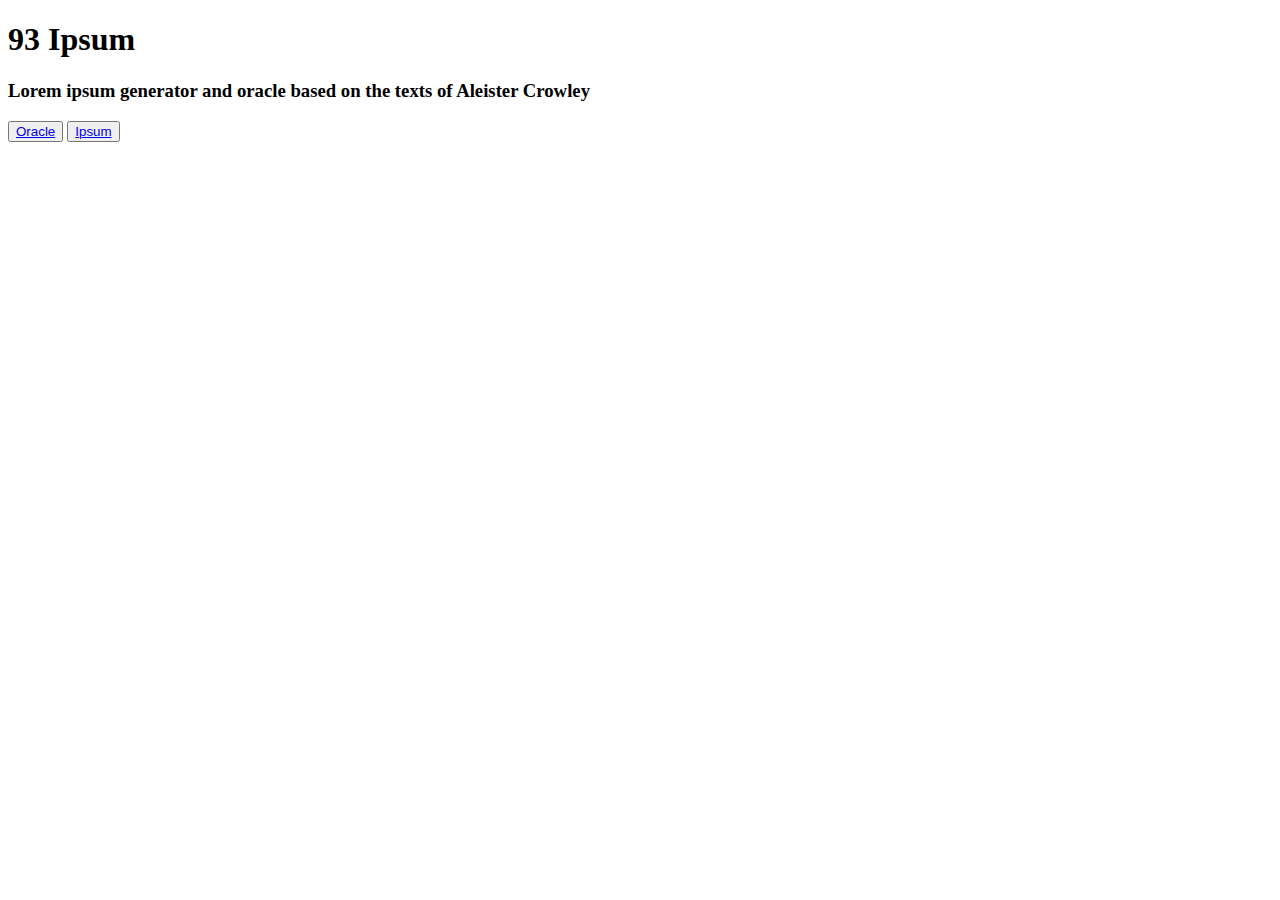
==== index.html @ bb174cee "Create index.html" ====
<!DOCTYPE html>
<html lang="en">
  <head>
    <meta charset="UTF-8" />
    <meta name="viewport" content="width=device-width, initial-scale=1.0" />
    <link rel="preconnect" href="https://fonts.googleapis.com" />
    <link rel="preconnect" href="https://fonts.gstatic.com" crossorigin />
    <link
      href="https://fonts.googleapis.com/css2?family=Handjet&family=Pixelify+Sans&display=swap"
      rel="stylesheet"
    />
    <link rel="stylesheet" href="style.css" />
    <title>93 Ipsum</title>
    <link rel="icon" type="image" href="Crowley_unicursal_hexagram.svg.png" />
  </head>
  <body>
    <h1>93 Ipsum</h1>
    <h3 id="description">
      Lorem ipsum generator and oracle based on the texts of Aleister Crowley
    </h3>
    <div class="tabs">
      <button class="tabLinks" id="oracleLink">
        <a href="../oracle/index.html" class="tab">Oracle</a>
      </button>
      <button class="tabLinks" id="ipsumLink">
        <a href="../ipsum/index.html" class="tab">Ipsum</a>
      </button>
    </div>
    <script src="script.js"></script>
  </body>
</html>
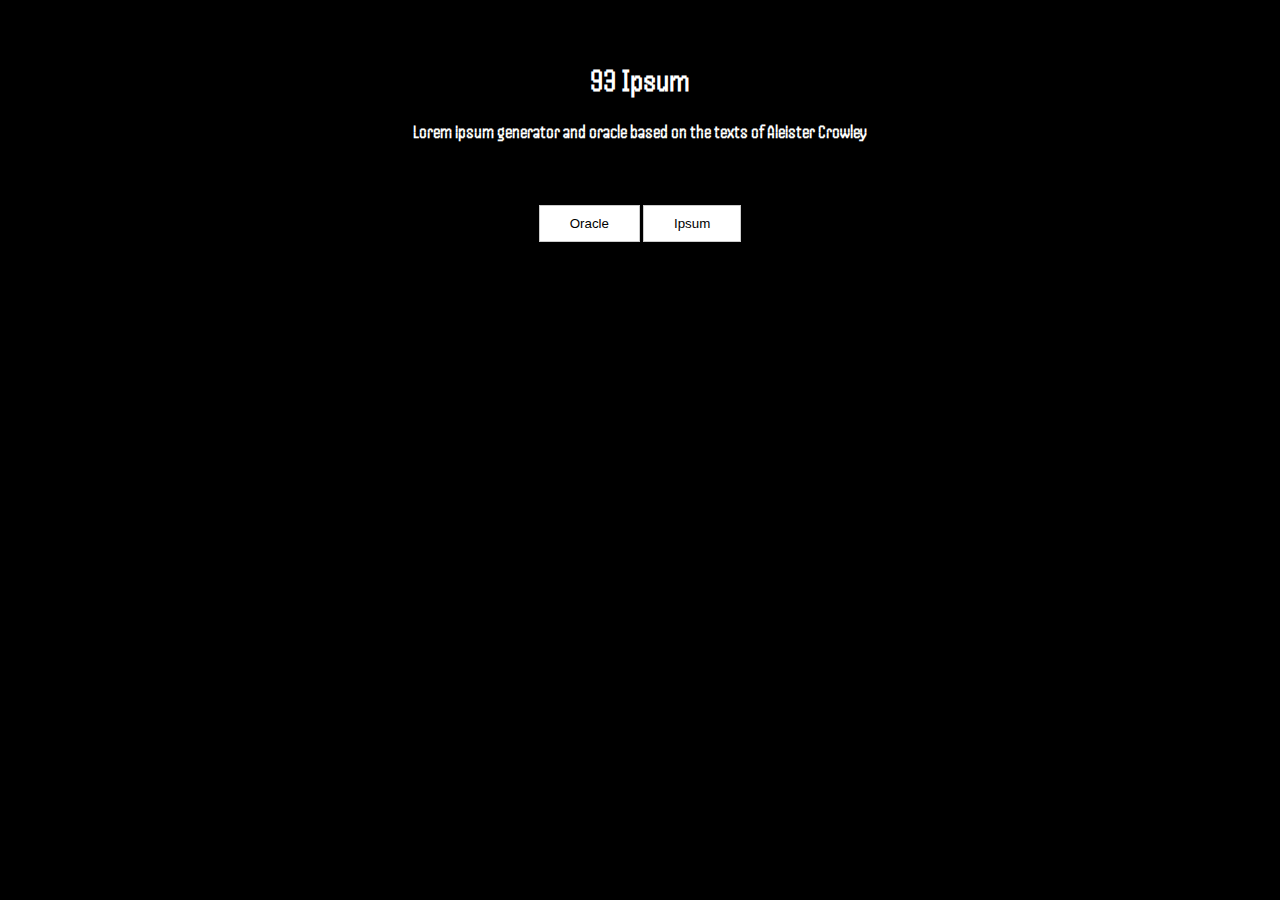
==== commit bb7cd685: "Update index.html" ====
--- a/index.html
+++ b/index.html
@@ -9,7 +9,7 @@
       href="https://fonts.googleapis.com/css2?family=Handjet&family=Pixelify+Sans&display=swap"
       rel="stylesheet"
     />
-    <link rel="stylesheet" href="style.css" />
+    <link rel="stylesheet" href="styles.css" />
     <title>93 Ipsum</title>
     <link rel="icon" type="image" href="Crowley_unicursal_hexagram.svg.png" />
   </head>
--- a/styles.css
+++ b/styles.css
@@ -0,0 +1,57 @@
+body {
+    background-color: black;
+    color: white;
+    font-family: 'Handjet', sans-serif;
+    text-align: center;
+}
+
+h1 {
+    margin-top: 5%;
+}
+
+button {
+    cursor: pointer;
+}
+
+#description {
+    margin-bottom: 5%;
+}
+
+.tabLinks {
+    background-color: white;
+    border: 1px solid #ccc;
+    padding: 10px;
+}
+
+.tabContent {
+    margin: 0 20% 2%;
+    background-color: white;
+    padding: 5%;
+    border-radius: 5px;
+    color: black;
+}
+
+.generatedText {
+    margin: 0;
+    font-size: 20px;
+    color: black;
+}
+
+.hidden {
+    display: none;
+}
+
+.active {
+    background-color: gray;
+    pointer-events: none;
+}
+
+a {
+    color: white;
+    text-decoration: none;
+    padding: 20px;
+}
+
+.tab {
+    color: black;
+}
